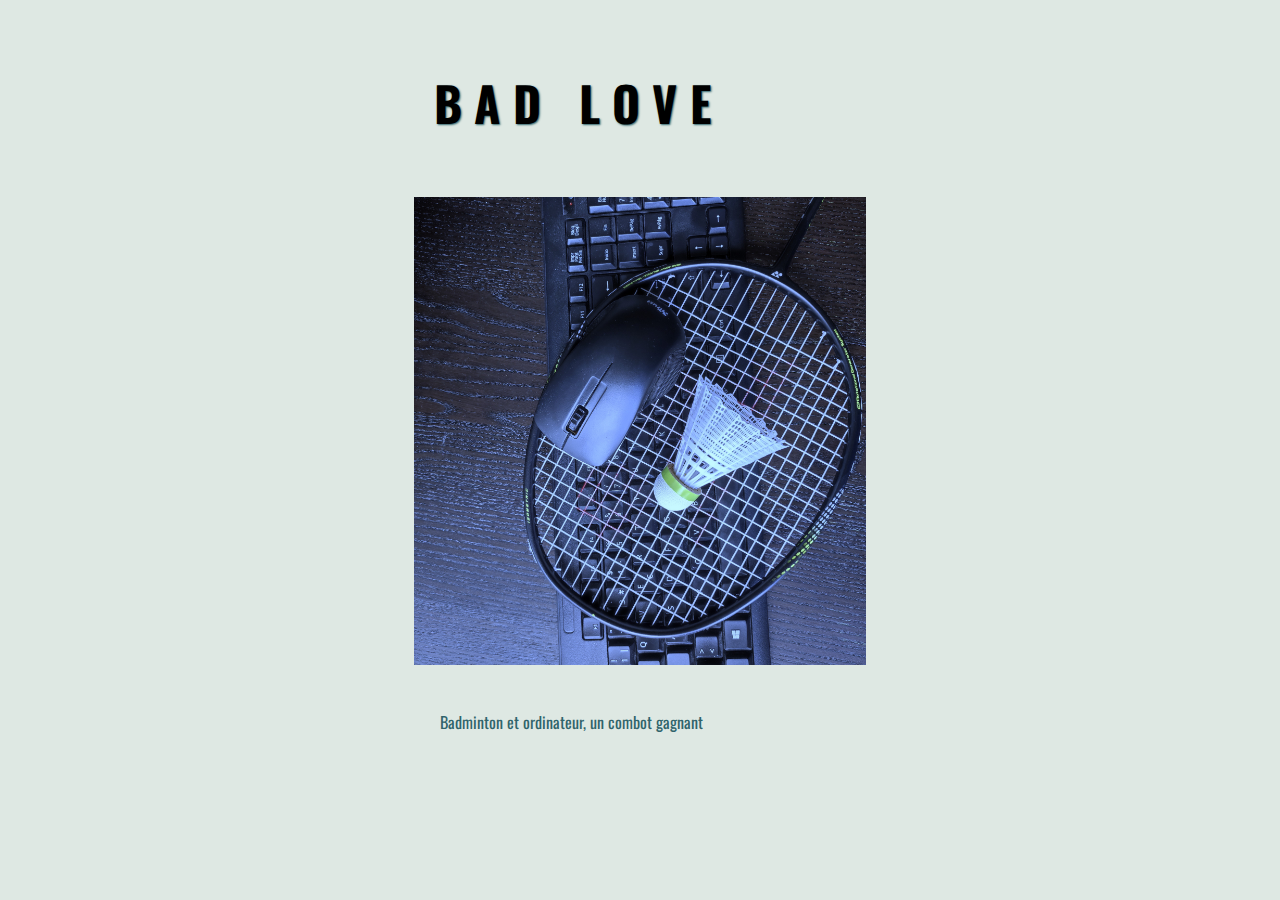
==== views/badlove.html @ 05e3927a "page badlove > mini text et img" ====
<!DOCTYPE html>
<html lang="en">

<head>
  <meta charset="UTF-8">
  <meta name="viewport" content="width=device-width, initial-scale=1.0">
  <title>ORIANE RDS SITE</title>
  <!-- liens vers bootstrap-->
    <link href="https://cdn.jsdelivr.net/npm/bootstrap@5.3.2/dist/css/bootstrap.min.css" rel="stylesheet" integrity="sha384-T3c6CoIi6uLrA9TneNEoa7RxnatzjcDSCmG1MXxSR1GAsXEV/Dwwykc2MPK8M2HN" crossorigin="anonymous">
    <script src="https://cdn.jsdelivr.net/npm/bootstrap@5.3.2/dist/js/bootstrap.bundle.min.js" integrity="sha384-C6RzsynM9kWDrMNeT87bh95OGNyZPhcTNXj1NW7RuBCsyN/o0jlpcV8Qyq46cDfL" crossorigin="anonymous"></script>
  <!--liens vers typos-->
    <link rel="preconnect" href="https://fonts.googleapis.com">
    <link rel="preconnect" href="https://fonts.gstatic.com" crossorigin>
    <link href="https://fonts.googleapis.com/css2?family=Oswald&display=swap" rel="stylesheet">
<!--liens vers ma feuille de style--> 
<link href="../public/css/style.css" rel="stylesheet"> 
</head>

<body class="bg-light-green">

<section class="bg-light-green flex-container section" > 
    <div class="rectangle-1tiers" >

        <h2> Bad love </h2>
        <img src="../public/images/ordibad.jpg">
        <p> Badminton et ordinateur, un combot gagnant</p>

    </div>

</section>


</body>
---- public/css/style.css ----
/* Notes : if I had to do this work again,
I would use a BEM methodology to name class selectors inside the html and then organise CSS code by sections only,
with global variables for the colors */ 


/*STRUCTURE FICHIER */ 
/*PREMIERE PARTIE DU CSS = SIZE AND BEHAVIOR */
/* DEUXIEME PARTIE CSS =  COULEURS, TYPOS ET POLICES */
/*TROISIEME PARTIE CODE CSS =  Breakpoint pour format téléphone */ 





/*PREMIERE PARTIE DU CSS = SIZE AND BEHAVIOR */

/*xxxxxxxxxxxxxxxxxxxxxxxxxxxxxxxxxxxxxxxxxxxxxxxxxxxxxxxxxxxxxxxxxx */

/* éléments  par ordre alpha */ 

img {
    min-height:0 ;
     min-width:0 ;
     width: 100%;
     height: auto;
     padding-top : 0 ; 
     padding-bottom : 0 ;
     border : 0 ; 
}
section {
    justify-content: center;
    align-items: center;
    height: 100%;
    min-width: 150px;
}
a { 
    border-radius: 10%;
    border: none;
    color: #30646B;
    text-align: center;
    text-decoration: none;
    display: block;
    font-size: 16px;
    font-family: 'Oswald', sans-serif;
    padding: 1vw;
    margin-left : 1.5vw ; 
}

/*class */ 
.btn {
   display : block ;
   width: 20rem ; 
   margin-left : 1px ; 
}
.flex-container {
    display : flex ; 
    flex-wrap : wrap ;
    flex-direction: row; 
    justify-content: center;
}
.divider {
    width : 100% ; 
    height: 1vw ;
} 
.rectangle-1tiers{
    flex-basis : 38% ; 
}
.rectangle-2tiers{
    flex-basis : 60% ;
}
.section {
    margin: 0vw 3vw;
    gap: 1vw ;
}
.carre{
    max-width: 15vw;
}
.footer p {
    padding: 0vw 2vw;
    margin : 0 ; 
    color: #000000;
}
.footer img {
    width: 50px;
    aspect-ratio: 100 / 60;
    margin : 0vw 2vw;
}

/* Formats spéciaux pour objets spéciaux */ 
#autoportrait1 {
    aspect-ratio: auto 700 / 500;
}
#section1-bgimg {
    align-content: center;
 }
#section1-texte {
    justify-content: left;
}
#h1p {
    width: 100%;
}
#section2 {
    padding: 15vw ; 
}





/* spécifiques section3 */

.section3 {
    flex-basis : 80% ;
    padding-bottom: 5vw;
}
#section3 h2 {
    margin : 5vw 0vw ; 
}
.card-container {
    flex-basis : 100% ; 
}
.card {
    border-radius:10%;
    background-color : rgba(151, 131, 180, 0.05) ; 
    border-color: transparent;
    gap :  5vw ;
    margin : 1% ; 
    padding : 1.5vw ; 
    max-width: 400px;
    display : inline-block ; 
}
.dessin {
    float: right;
    width: 45%;
    padding: 2vw;
    aspect-ratio: 700/800;
}
.section3 a {
    border: #402666 solid 1px;
    background-color : rgba(151, 131, 180, 0.2) ;
    width: 20rem ; 
}
a:hover{
    background-color: #30646B ;
    color: #DEE8E3;
}





/*            spécifique section 4 = GRID */


    #section4 {
        display: grid ; 
        grid-template-columns: repeat(10, 1fr) ;
        grid-template-rows: repeat(10, 5vw) ;
    }

    #section4 p {
            margin: 0 ; 
            padding : 0 0 0 2vw;    
    }

    #section4 img {
        opacity: 20% ;
    }
    #S4texte {
        grid-row : 6 / 8 ; 
        grid-column : 4 / 6 ;  
    } 
    /* adding width to button */ 
    #S4texte .btn { 
        width: 10rem ;
    }
    #S4img0{
        grid-row: 1 / 3 ;
        grid-column : 1 / 3 ;
    } 
    #S4img1{
        grid-row: 3 / 6 ;
        grid-column : 9 / 12 ;
    } 
    #S4img2{
        grid-row: 7 / 9 ;
        grid-column : 7 / 9 ;
    } 
    #S4img3{
        grid-row: 1 ;
        grid-column : 10 ;
    } 

    #S4img4{
        grid-row: 8 / 11 ;
        grid-column : 3 / 6 ;
    } 
    #S4img5{
        grid-row: 7  ;
        grid-column : 2  ;
    } 
    #S4img6{
        grid-row: 2;
        grid-column : 3;
    } 
    #S4img7{
        grid-row: 4 ;
        grid-column : 4 ;
    } 
    #S4img8{
        grid-row: 2  ;
        grid-column : 6 ;
    } 
    #S4img9{
        grid-row: 9 ;
        grid-column : 9 ;
    } 


/* */
/**/
/* DEUXIEME PARTIE CSS =  COULEURS, TYPOS ET POLICES */
/*xxxxxxxxxxxxxxxxxxxxxxxxxxxxxxxxxxxxxxxxxxxxxxxxxxxxxxxxxxxxxxxxxx */
/* éléments */ 

h1 {
    font-family: 'Oswald', sans-serif;
    font-size: 8vw;
    letter-spacing: 1vw ; 
    line-height : 10vw; 
    text-shadow: 1px 2px 5px #30646B;
    padding : 2vw ;
    padding-top : 3vw ; 
    text-transform: uppercase;
    
}
h2 {
    font-family: 'Oswald', sans-serif;
    font-size: 3rem;
    letter-spacing: 1vw ;
    text-shadow: 1px 1px 2px #30646B;
    padding : 1.5vw ;
    text-transform: uppercase;

}
p {  
    font-family: 'Oswald', sans-serif;
    color: #30646B;
    padding: 2vw;
    font-size : 1rem; 
}



/* class */ 


.divider.dark-green {
    background-color: #30646B;
    background-color: rgba(48, 100, 107, 1);
   /* background-image: radial-gradient(rgba(48, 100, 107, 0.75), transparent 16%),
    radial-gradient(rgba(151, 131, 180, 1)  transparent 10%); 
    background-size: 6px 6px ;
    background-position: 0 0, 3px 3px;*/
}

.bg-light-green {
    background-color: #DEE8E3 ;
}
.bg-light-purple {
    background-color: #D4C3D8;
}
.bg-medium-green{
    background-color: #7ED6AC;
}
.bg-medium-purple {
    background-color: #9783B4;
}
.bg-intense-green {
    background-color: #30646B ;
    background-color: rgba(48, 100, 107, 1);
}
.bg-intense-purple {
    background-color: #402666;
}



.intense-green {
    color : #30646B ;
}
.intense-purple {
    color : #402666 ; 
}
.light-green {
    color: #DEE8E3;
}
.light-purple {
    color:#D4C3D8 ;
}
.medium-green {
    color: #7ED6AC;
}
.medium-purple {
    color: #9783B4 ;
}


.medium-p {
    font-size : 1.5rem;
    padding: 0 2vw ;
    margin: 0 ; 
} 





/*TROISIEME PARTIE CODE CSS =  Breakpoint pour format téléphone */ 
/*xxxxxxxxxxxxxxxxxxxxxxxxxxxxxxxxxxxxxxxxxxxxxxxxxxxxxxxxxxxxxxxxxx */
    @media (max-width : 600px) {


        a { 
            font-size : 2.5vw ; 
        }
        h1 {
            font-size: 9vw;
            letter-spacing: 1vw ; 
            line-height : 10vw; 
        }
        h2 {
            font-size: 5vw;
            letter-spacing: 1vw ; 
            line-height : 7vw;
        }
        p {
            font-size: 3vw;
        }


        .carre {
            flex-basis : 95%;
        }
        .medium-p {
            font-size : 4vw ; 
        }
        .rectangle-1tiers {
            flex-basis : 95% ;
        }
        .rectangle-2tiers {
            flex-basis : 95% ;
        }
        .section3 {
            flex-basis : 95%
        }



/* GRID autour des boites Flexs de la section 1
    si écran = petit */

    #section1 {
        display: grid ; 
        grid-template-columns: repeat(10, 1fr) ;
        grid-template-rows: repeat(7, 1fr) ;
    }
    #section1-bgimg {
        grid-row-start: 1 ; 
        grid-column-start:1;  
        grid-row-end :8 ; 
        grid-column-end : 10 ; 
    }

    #section1-texte {
        grid-row-start: 4 ; 
        grid-column-start: 2 ;  
        grid-row-end : 8 ; 
        grid-column-end : 9 ; 
    } 

    #autoportrait1 {
        opacity: 30% ;
    }

    }
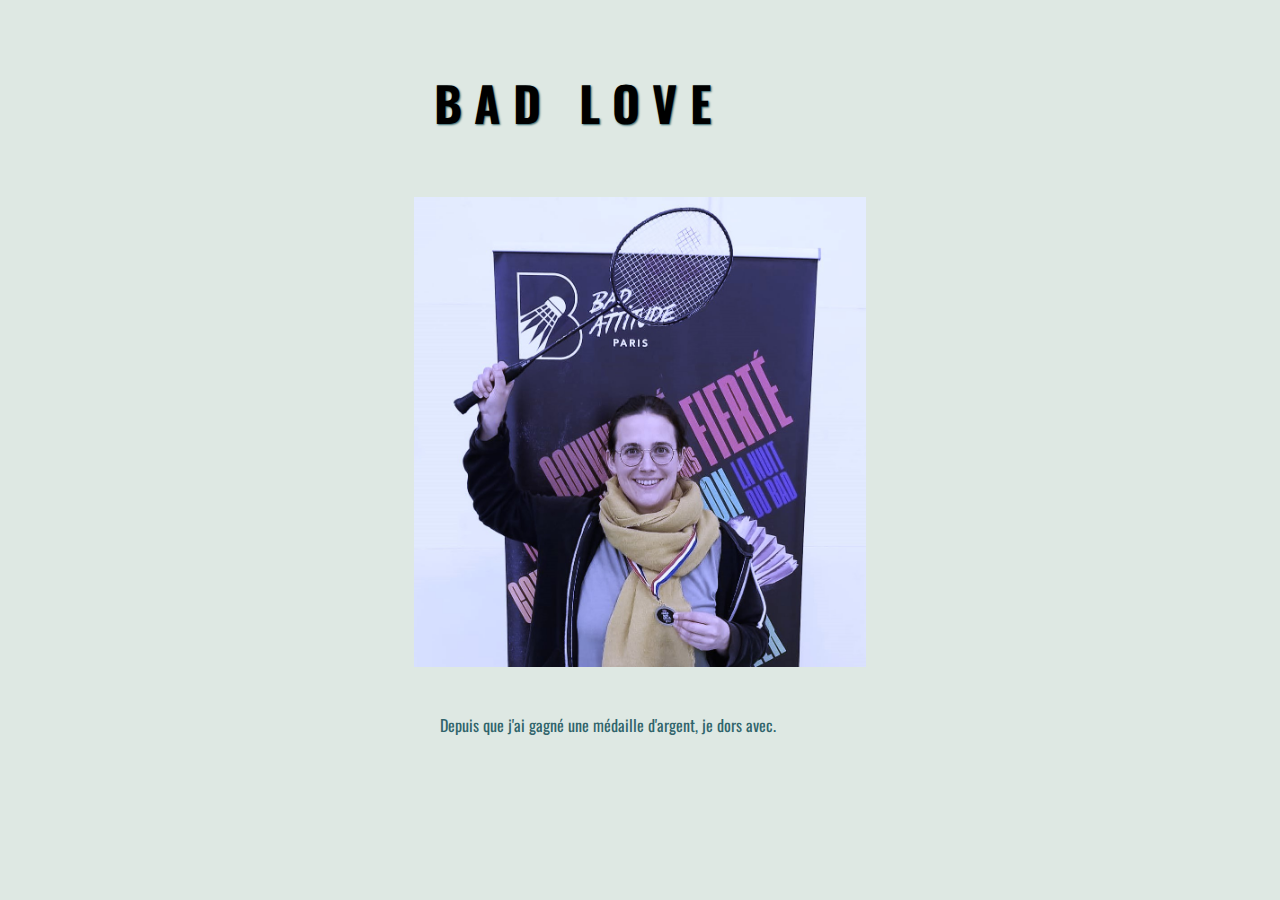
==== commit e31a497e: "update links on projects and colors on last buttons" ====
--- a/views/badlove.html
+++ b/views/badlove.html
@@ -22,8 +22,8 @@
     <div class="rectangle-1tiers" >
 
         <h2> Bad love </h2>
-        <img src="../public/images/ordibad.jpg">
-        <p> Badminton et ordinateur, un combot gagnant</p>
+        <img src="../public/images/orianebad.jpg">
+        <p> Depuis que j'ai gagné une médaille d'argent, je dors avec.</p>
 
     </div>
 
--- a/public/css/style.css
+++ b/public/css/style.css
@@ -17,22 +17,6 @@
 /*xxxxxxxxxxxxxxxxxxxxxxxxxxxxxxxxxxxxxxxxxxxxxxxxxxxxxxxxxxxxxxxxxx */
 
 /* éléments  par ordre alpha */ 
-
-img {
-    min-height:0 ;
-     min-width:0 ;
-     width: 100%;
-     height: auto;
-     padding-top : 0 ; 
-     padding-bottom : 0 ;
-     border : 0 ; 
-}
-section {
-    justify-content: center;
-    align-items: center;
-    height: 100%;
-    min-width: 150px;
-}
 a { 
     border-radius: 10%;
     border: none;
@@ -45,11 +29,30 @@
     padding: 1vw;
     margin-left : 1.5vw ; 
 }
+html {
+    width:100%; 
+
+}
+img {
+    min-height:0 ;
+     min-width:0 ;
+     width: 100%;
+     height: auto;
+     padding-top : 0 ; 
+     padding-bottom : 0 ;
+     border : 0 ; 
+}
+section {
+    justify-content: center;
+    align-items: center;
+    height: 100%;
+    min-width: 150px;
+}
+
 
 /*class */ 
 .btn {
    display : block ;
-   width: 20rem ; 
    margin-left : 1px ; 
 }
 .flex-container {
@@ -151,7 +154,9 @@
 
 /*            spécifique section 4 = GRID */
 
-
+    #section4 .btn{
+        width: 30vw;
+    }
     #section4 {
         display: grid ; 
         grid-template-columns: repeat(10, 1fr) ;
@@ -167,13 +172,9 @@
         opacity: 20% ;
     }
     #S4texte {
-        grid-row : 6 / 8 ; 
+        grid-row : 5 / 7 ; 
         grid-column : 4 / 6 ;  
     } 
-    /* adding width to button */ 
-    #S4texte .btn { 
-        width: 10rem ;
-    }
     #S4img0{
         grid-row: 1 / 3 ;
         grid-column : 1 / 3 ;
@@ -346,7 +347,7 @@
             font-size : 4vw ; 
         }
         .rectangle-1tiers {
-            flex-basis : 95% ;
+            flex-basis : 100% ;
         }
         .rectangle-2tiers {
             flex-basis : 95% ;
